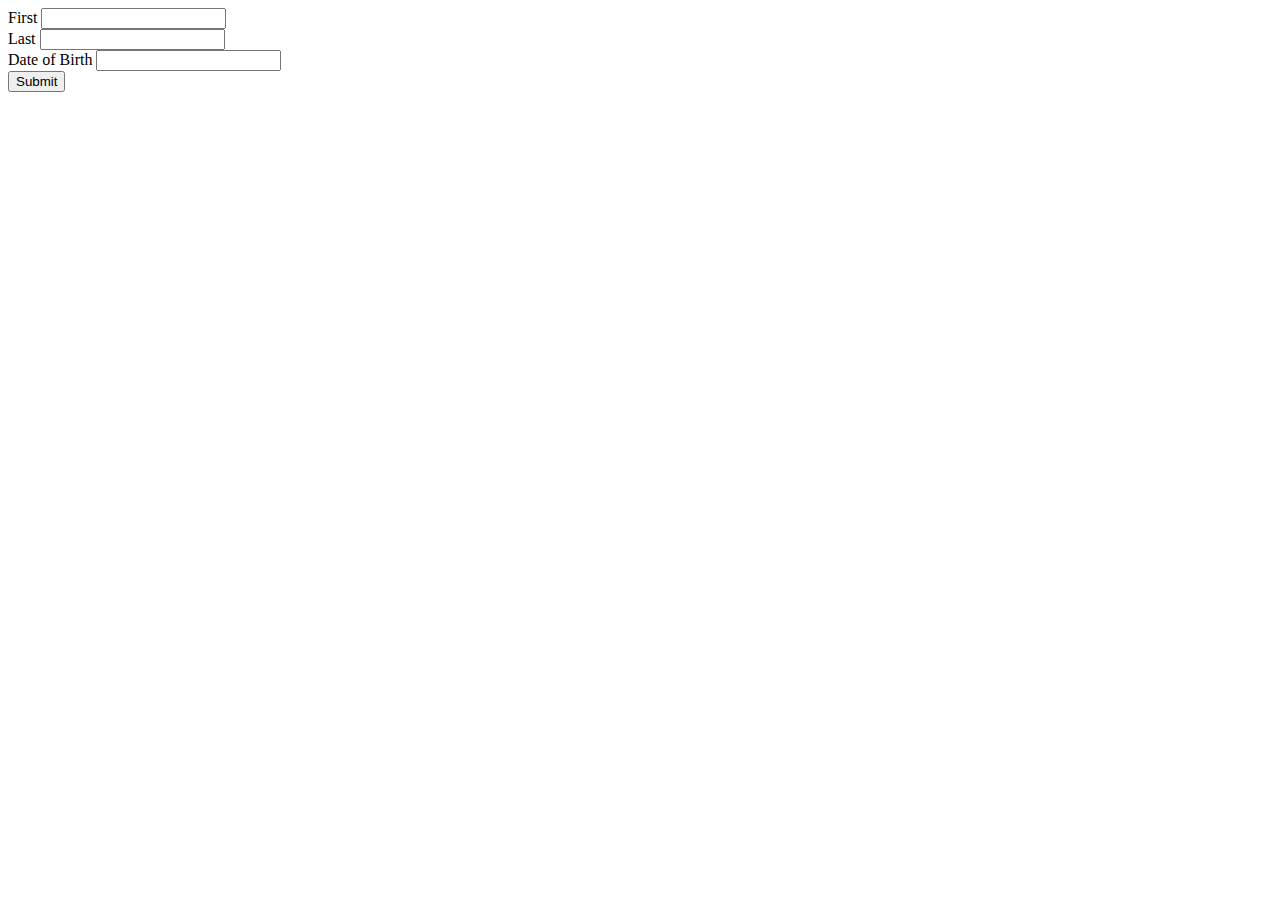
==== week5ho/index.html @ da58248d "validation test" ====
<!DOCTYPE html>
<html lang="en">
<head>
    <meta charset="UTF-8">
    <meta http-equiv="X-UA-Compatible" content="IE=edge">
    <meta name="viewport" content="width=device-width, initial-scale=1.0">
    <title>Week 5 - Hands On</title>
    <link href="https://cdn.jsdelivr.net/npm/bootstrap@5.3.2/dist/css/bootstrap.min.css" rel="stylesheet" integrity="sha384-T3c6CoIi6uLrA9TneNEoa7RxnatzjcDSCmG1MXxSR1GAsXEV/Dwwykc2MPK8M2HN" crossorigin="anonymous">

</head>
<body>
    <div class="container">
        <form class="userLogin">
            <div class="row">
                <div class="col-3">
                    <label class="form-label my-3">First</label>
                    <input type="text" class="form-control" required>
                </div>
                <div class="col-3">
                    <div>
                        <label class="form-label my-3">Last</label>
                        <input type="text" class="form-control" required>
                    </div>
                </div>
                <div class="col-3">
                    <div>
                        <label class="form-label my-3">Date of Birth</label>
                        <input type="text" class="form-control" required>
                    </div>
                </div>
            </div>
            <div class="col-12">
                <button class="btn btn-primary mt-3" type="submit">Submit</button>
            </div>
        </form>
    </div>
    <!-- <form action="">
        <input type="text" required>
        <button type="submit" class="btn btn-primary">Submit</button>
    </form> -->
</body>
</html>
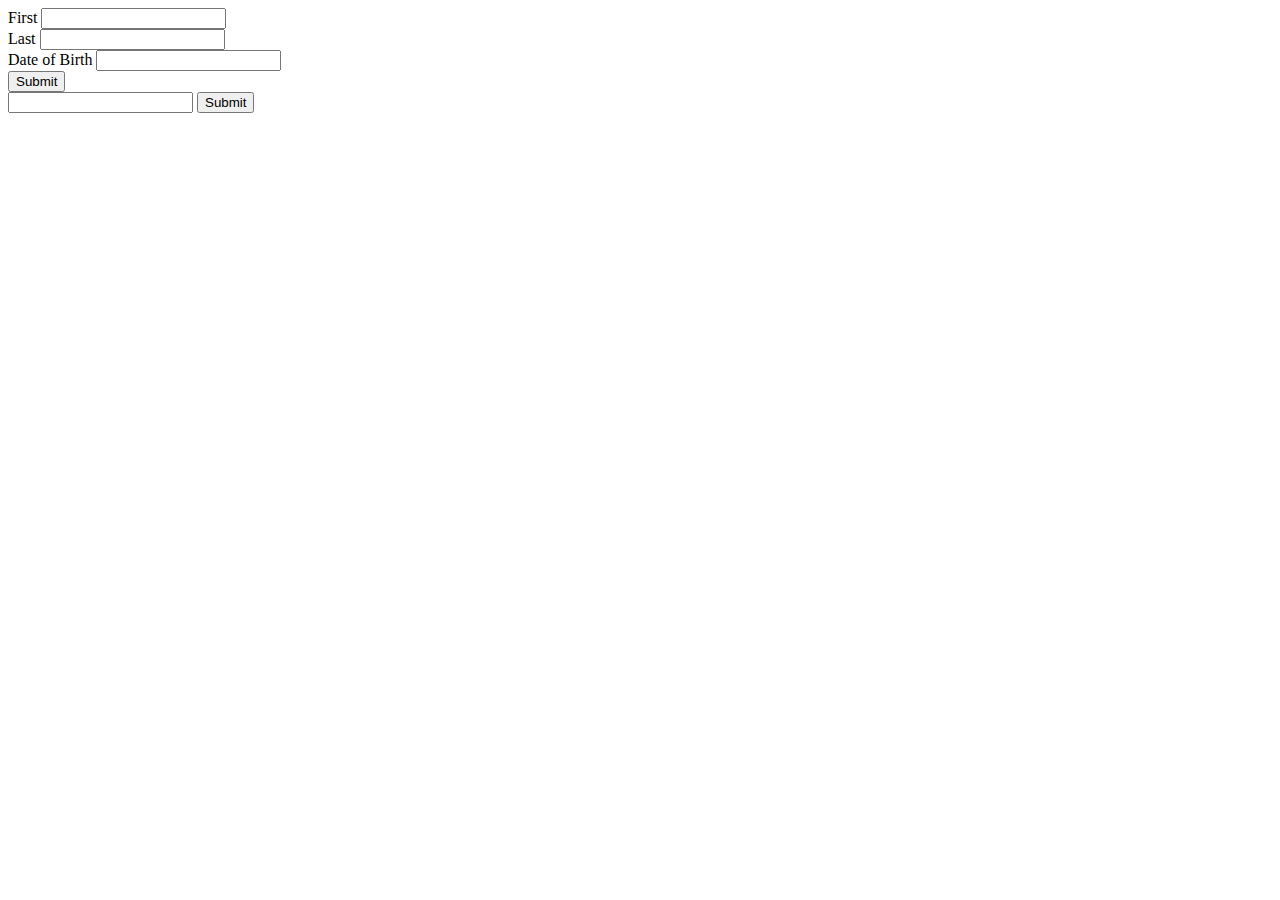
==== commit 1c81d41f: "form validation test" ====
--- a/week5ho/index.html
+++ b/week5ho/index.html
@@ -34,9 +34,9 @@
             </div>
         </form>
     </div>
-    <!-- <form action="">
+    <form action="">
         <input type="text" required>
         <button type="submit" class="btn btn-primary">Submit</button>
-    </form> -->
+    </form>
 </body>
 </html>